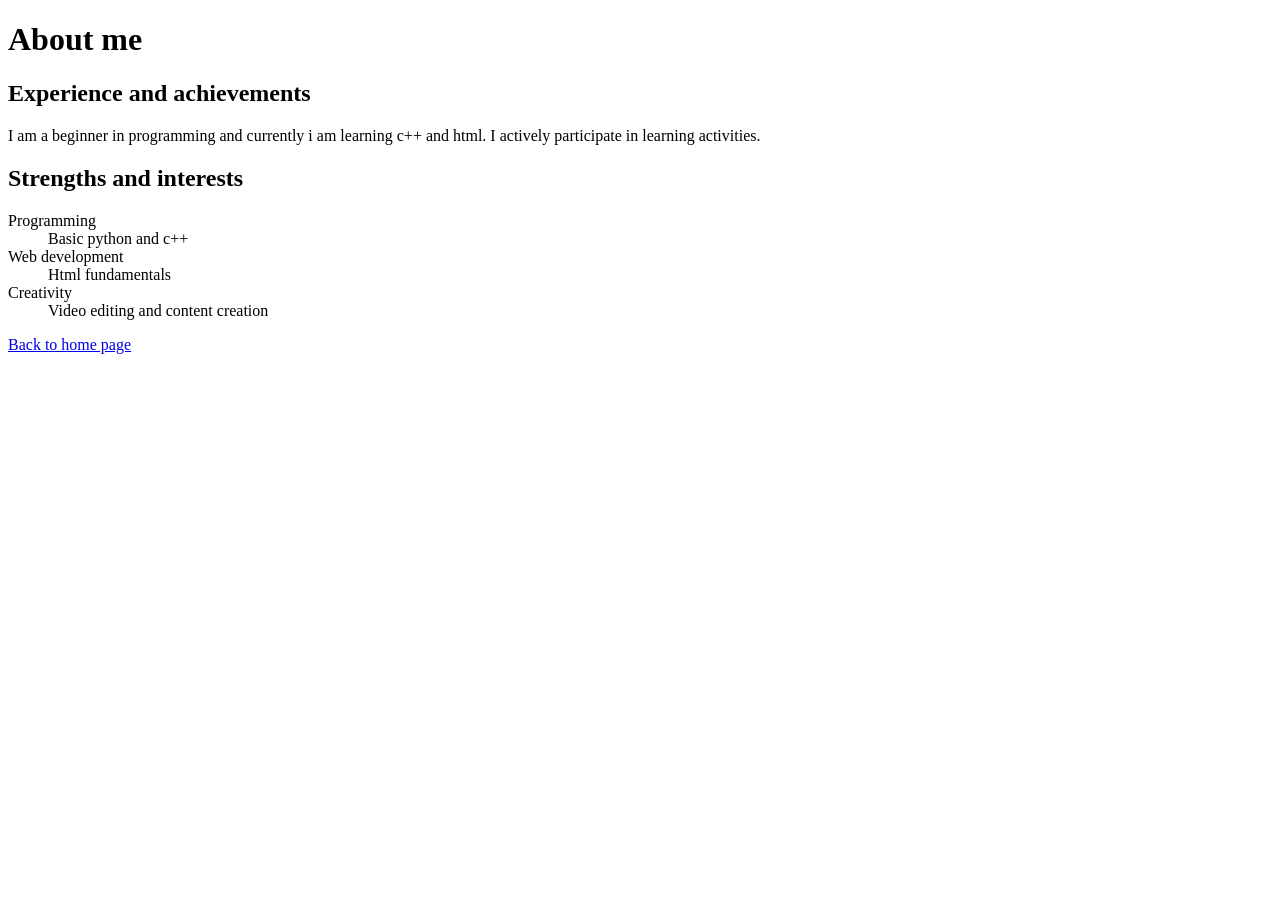
==== about.html @ 67a6ae96 "Add portfolio html files" ====
<!DOCTYPE html>
<html lang="en">
<head>
    <meta charset="UTF-8">
    <meta name="viewport" content="width=<device-width>, initial-scale=1.0">
    <title>About me</title>
</head>
<body>
  <header>
    <h1>About me</h1>
  </header>
  <main>
    <section>
<h2>Experience and achievements</h2>
<p>I am a beginner in programming and currently i am learning c++ and html.
    I actively participate in learning activities.</p>
    </section>
    <section>
        <h2>Strengths and interests</h2>
        <dl>
            <dt>Programming</dt>
            <dd>Basic python and c++</dd>
            <dt>Web development</dt>
            <dd>Html fundamentals</dd>
            <dt>Creativity</dt>
            <dd>Video editing and content creation</dd>
        </dl>
    </section>
    <section>
        <a href="index.html">Back to home page</a>
    </section>
  </main>
    
</body>
</html>
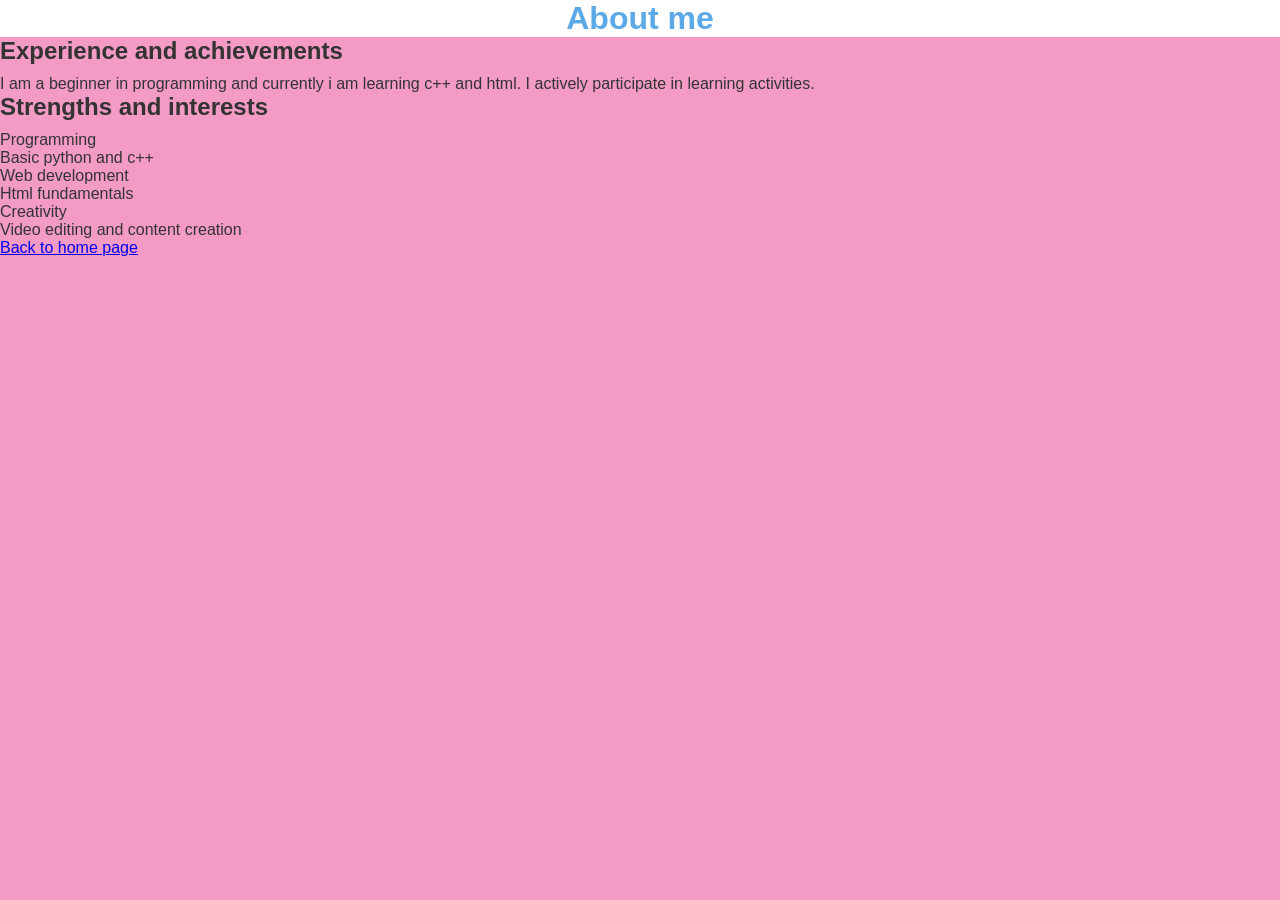
==== commit 8659489c: "add css styling to portfolio" ====
--- a/about.html
+++ b/about.html
@@ -4,6 +4,7 @@
     <meta charset="UTF-8">
     <meta name="viewport" content="width=<device-width>, initial-scale=1.0">
     <title>About me</title>
+    <link rel="stylesheet" href="style.css">
 </head>
 <body>
   <header>
--- a/style.css
+++ b/style.css
@@ -0,0 +1,77 @@
+* {
+    margin: 0;
+    padding: 0;
+    box-sizing: border-box;
+}
+:root {
+    --primary-color: #5baae7;
+    --text-color: #333;
+    --bg-color: #f39ac5;}
+body {
+    font-family: Arial, Helvetica ;
+    background-color: var(--bg-color);
+    color: var(--text-color);
+}
+header {
+    background: white;
+    text-align: center;
+}
+
+nav {
+    margin-top: 10px;
+}
+
+nav a {
+    text-decoration: none;
+    color: var(--primary-color);
+}
+
+nav a:hover {
+    text-decoration: underline;
+    color: black;
+}
+h1 {
+    font-size: 32px;
+    color: var(--primary-color);
+}
+
+h2 {
+    font-size: 24px;
+    margin-bottom: 10px;
+}
+
+h3 {
+    font-size: 18px;
+    margin-bottom: 5px;
+}
+
+p {
+    font-size: 16px;
+}
+img {
+    width: 180px;
+    border-radius: 50%;   
+}
+.btn {
+    display: inline-block;
+    background-color: var(--primary-color);
+    color: white;
+    padding: 8px 15px;
+    border-radius: 5px;
+    text-decoration: none;
+}
+
+.btn:hover {
+    background-color: darkblue;
+}
+ul {
+    background-color: white;
+    padding: 15px;
+    border: 1px solid #ccc;
+}
+
+article {
+    background-color: white;
+    padding: 15px;
+    border: 1px solid #ccc;
+}
